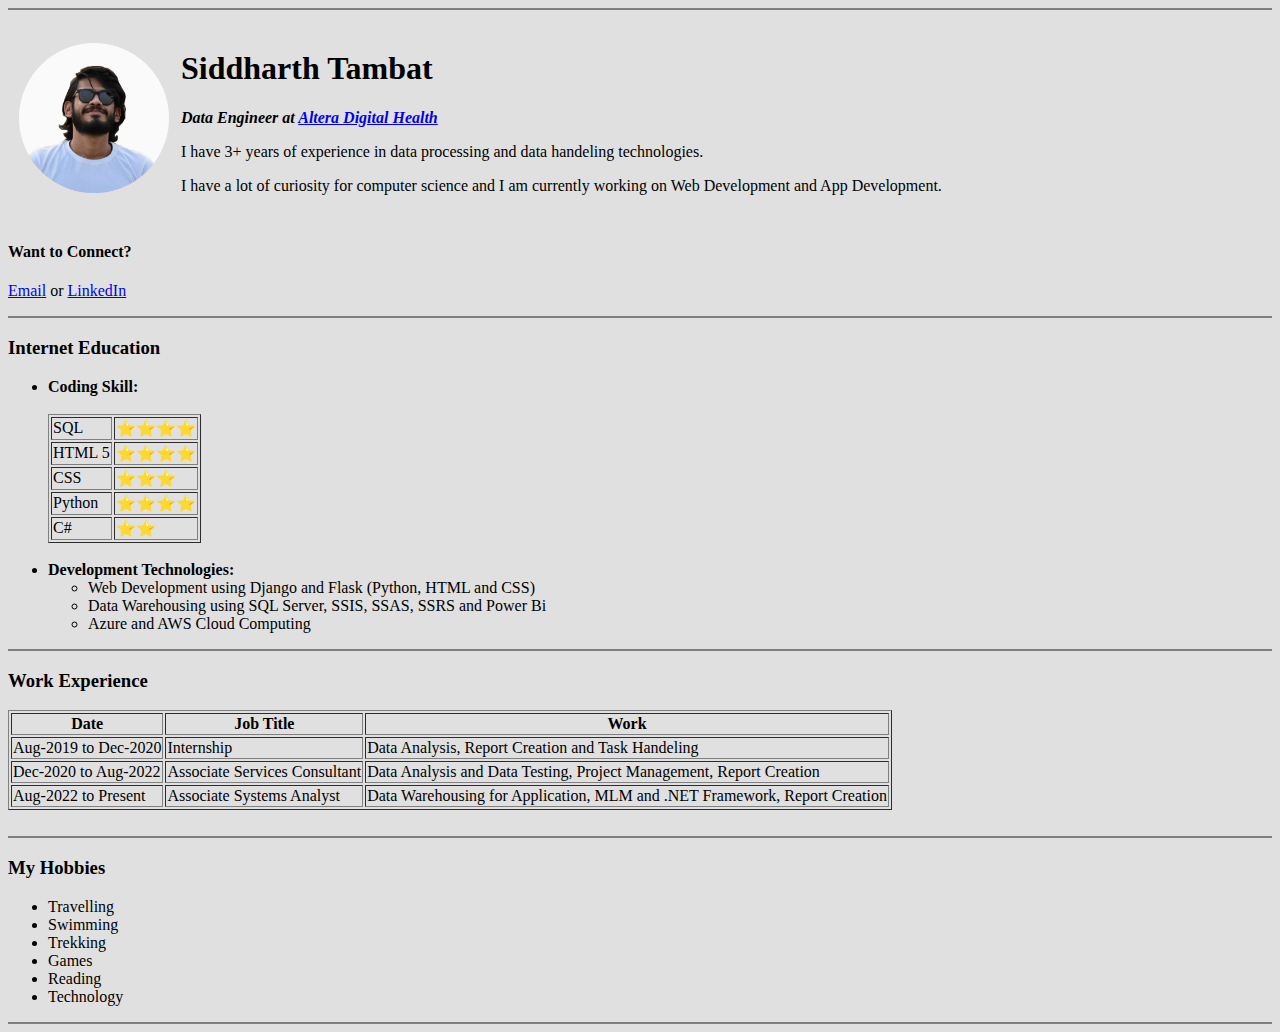
==== index.html @ ce60b9bf "Rename HTML - Personal Site - 1.html to index.html" ====
<!DOCTYPE html>
<html lang="en">
<head>
    <!-- UTF - 8 is the standar text unicode 
        which should be used most of the time -->
    <meta charset="UTF-8">
    <meta http-equiv="X-UA-Compatible" content="IE=edge">
    <!-- the meta description tag provides description 
         about the web page and this is also displayed 
         below the url in the google search -->
    <meta name="description" content="Provides Information about Terminator">
    <meta name="viewport" content="width=device-width, initial-scale=1.0">
    <title>Terminator</title>
</head>
<body style="background-color: rgb(224, 224, 224);">
    <hr size="2" color="grey">
    <table cellspacing="10">
        <tr>
            <td> <img style="border:6px black;" src="profile_pic_circle.png" alt="Siddhart's Profile Pic" 
                width="150" height="150"></td>
            <td><h1>Siddharth Tambat</h1>
                <p><em><strong>Data Engineer at <a href="https://www.alterahealth.com/">Altera Digital Health</a></strong></em></p>
                <p>I have 3+ years of experience in data processing and data handeling technologies.</p> 
                <p>I have a lot of curiosity for computer science and I am currently working on Web Development and App Development.</p></td>
        </tr>
    </table>
    <h4>Want to Connect?</h4>
    <p><a href="mailto:stambat4@gmail.com">Email</a> or <a href="https://www.linkedin.com/in/siddharthtambat/">LinkedIn</a></p>
    <hr size="2" color="grey">
    <h3>Internet Education</h3>
    <ul>
       <li><strong>Coding Skill:</strong></li>
       <br>
       <table border="">
        <body>
            <tr>
                <td>SQL</td>
                <td>⭐⭐⭐⭐</td>
            </tr>
            <tr>
                <td>HTML 5</td>
                <td>⭐⭐⭐⭐</td>
            </tr>
            <tr>
                <td>CSS</td>
                <td>⭐⭐⭐</td>
            </tr>
            <tr>
                <td>Python</td>
                <td>⭐⭐⭐⭐</td>
            </tr>
            <tr>
                <td>C#</td>
                <td>⭐⭐</td>
            </tr>
        </body>
       </table>
        <br>
        <li><strong>Development Technologies:</strong></li>
        <ul>
            <li>Web Development using Django and Flask (Python, HTML and CSS)</li>
            <li>Data Warehousing using SQL Server, SSIS, SSAS, SSRS and Power Bi</li>
            <li>Azure and AWS Cloud Computing</li>
        </ul>
    </ul>
    <hr size="2" color="grey">
    <h3>Work Experience</h3>
    <table border="1">
        <thead>
            <tr>
                <th>Date</th>
                <th>Job Title</th>
                <th>Work</th>
            </tr>
        </thead>
        <tbody>
            <tr>
                <td>Aug-2019 to Dec-2020</td>
                <td>Internship</td>
                <td>Data Analysis, Report Creation and Task Handeling</td>
            </tr>
            <tr>
                <td>Dec-2020 to Aug-2022</td>
                <td>Associate Services Consultant</td>
                <td>Data Analysis and Data Testing, Project Management, Report Creation</td>
            </tr>
            <tr>
                <td>Aug-2022 to Present</td>
                <td>Associate Systems Analyst</td>
                <td>Data Warehousing for Application, MLM and .NET Framework, Report Creation</td>
            </tr>
        </tbody>
    </table>
    <br>
    <hr size="2" color="grey">
    <h3>My Hobbies</h3>
    <ul>
        <li>Travelling</li>
        <li>Swimming</li>
        <li>Trekking</li>
        <li>Games</li>
        <li>Reading</li>
        <li>Technology</li>
    </ul>
    <hr size="2" color="grey">
    <!--
    <br>
    <h3>Enter your query to get a reply back:</h3>
    <form action="mailto:stambat4@gmail.com" method="post" enctype="text/plain">
        <label for="first_name">Your Name:</label>
        <input type="text">
        <br>
        <label for="email">Your Email:</label>
        <input type="email">
        <br>
        <label for="subject">Enter Your Message Below:</label></td>
        <br>
        <textarea name="" id="" cols="30" rows="5"></textarea>
        <br>
        <label for="privacy policy">Do you agree with our privacy policy?</label>
        <br>
        <input type="checkbox"><label for="Yes">Yes</label><input type="checkbox"><label for="no">No</label>
        <br>
        <input type="submit">
    </form>
    <br>
    <hr size="2" color="grey">
    -->
</body>
</html>
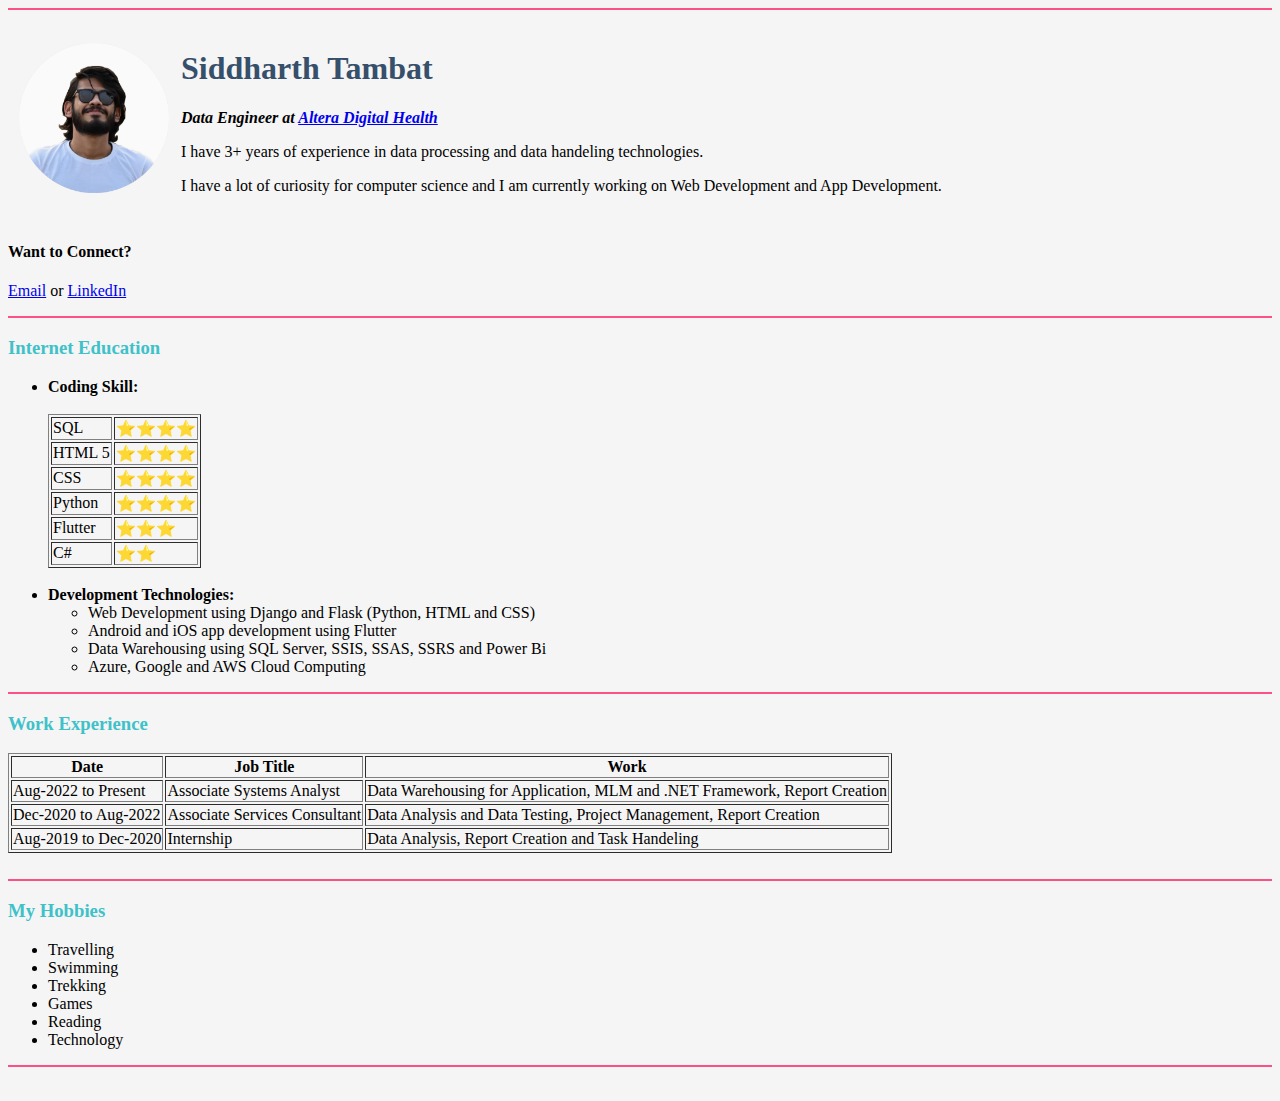
==== commit 31378c24: "Update index.html" ====
--- a/index.html
+++ b/index.html
@@ -8,12 +8,15 @@
     <!-- the meta description tag provides description 
          about the web page and this is also displayed 
          below the url in the google search -->
-    <meta name="description" content="Provides Information about Terminator">
+    <meta name="description" content="CV of Siddharth Tambat">
     <meta name="viewport" content="width=device-width, initial-scale=1.0">
-    <title>Terminator</title>
+    <title>Sid's CV</title>
+    <link rel="stylesheet" href="css/style.css">
+    <link rel="icon" type="image/png" sizes="32x32" href="favicon-32x32.png">
+    
 </head>
-<body style="background-color: rgb(224, 224, 224);">
-    <hr size="2" color="grey">
+<body>
+    <hr>
     <table cellspacing="10">
         <tr>
             <td> <img style="border:6px black;" src="profile_pic_circle.png" alt="Siddhart's Profile Pic" 
@@ -25,8 +28,8 @@
         </tr>
     </table>
     <h4>Want to Connect?</h4>
-    <p><a href="mailto:stambat4@gmail.com">Email</a> or <a href="https://www.linkedin.com/in/siddharthtambat/">LinkedIn</a></p>
-    <hr size="2" color="grey">
+    <p><a class="mail_link" href="mailto:stambat4@gmail.com">Email</a> or <a class="linkedin" href="https://www.linkedin.com/in/siddharthtambat/">LinkedIn</a></p>
+    <hr>
     <h3>Internet Education</h3>
     <ul>
        <li><strong>Coding Skill:</strong></li>
@@ -43,11 +46,15 @@
             </tr>
             <tr>
                 <td>CSS</td>
-                <td>⭐⭐⭐</td>
+                <td>⭐⭐⭐⭐</td>
             </tr>
             <tr>
                 <td>Python</td>
                 <td>⭐⭐⭐⭐</td>
+            </tr>
+            <tr>
+                <td>Flutter</td>
+                <td>⭐⭐⭐</td>
             </tr>
             <tr>
                 <td>C#</td>
@@ -59,11 +66,12 @@
         <li><strong>Development Technologies:</strong></li>
         <ul>
             <li>Web Development using Django and Flask (Python, HTML and CSS)</li>
+            <li>Android and iOS app development using Flutter</li>
             <li>Data Warehousing using SQL Server, SSIS, SSAS, SSRS and Power Bi</li>
-            <li>Azure and AWS Cloud Computing</li>
+            <li>Azure, Google and AWS Cloud Computing</li>
         </ul>
     </ul>
-    <hr size="2" color="grey">
+    <hr>
     <h3>Work Experience</h3>
     <table border="1">
         <thead>
@@ -75,9 +83,9 @@
         </thead>
         <tbody>
             <tr>
-                <td>Aug-2019 to Dec-2020</td>
-                <td>Internship</td>
-                <td>Data Analysis, Report Creation and Task Handeling</td>
+                <td>Aug-2022 to Present</td>
+                <td>Associate Systems Analyst</td>
+                <td>Data Warehousing for Application, MLM and .NET Framework, Report Creation</td>
             </tr>
             <tr>
                 <td>Dec-2020 to Aug-2022</td>
@@ -85,14 +93,14 @@
                 <td>Data Analysis and Data Testing, Project Management, Report Creation</td>
             </tr>
             <tr>
-                <td>Aug-2022 to Present</td>
-                <td>Associate Systems Analyst</td>
-                <td>Data Warehousing for Application, MLM and .NET Framework, Report Creation</td>
+                <td>Aug-2019 to Dec-2020</td>
+                <td>Internship</td>
+                <td>Data Analysis, Report Creation and Task Handeling</td>
             </tr>
         </tbody>
     </table>
     <br>
-    <hr size="2" color="grey">
+    <hr>
     <h3>My Hobbies</h3>
     <ul>
         <li>Travelling</li>
@@ -102,7 +110,8 @@
         <li>Reading</li>
         <li>Technology</li>
     </ul>
-    <hr size="2" color="grey">
+    <hr>
+    <br>
     <!--
     <br>
     <h3>Enter your query to get a reply back:</h3>
@@ -124,7 +133,7 @@
         <input type="submit">
     </form>
     <br>
-    <hr size="2" color="grey">
+    <hr>
     -->
 </body>
 </html>
--- a/css/style.css
+++ b/css/style.css
@@ -0,0 +1,42 @@
+/* First CSS Project */
+
+/***********************Tag Selectors*********************/
+
+body {
+    background-color: #F5F5F5;
+}
+hr {
+    size: 2px;
+    border-style: hidden;
+    border-color: #FC5185;
+    height: 0px;
+    border-top-style: solid ;
+    border-top-width: 2px;
+}
+h1 {
+    color: #364F6B;
+}
+h3 {
+    color: #3FC1C9;
+}
+
+a:hover {
+    color: #FC5185;
+    font-size: 110%;
+}
+
+/***********************Class Selectors*********************/
+
+/*
+    .class_name {
+        property: value
+    }
+*/
+
+/***********************ID Selectors*********************/
+
+/*
+    #id_name {
+        property: value
+    }
+*/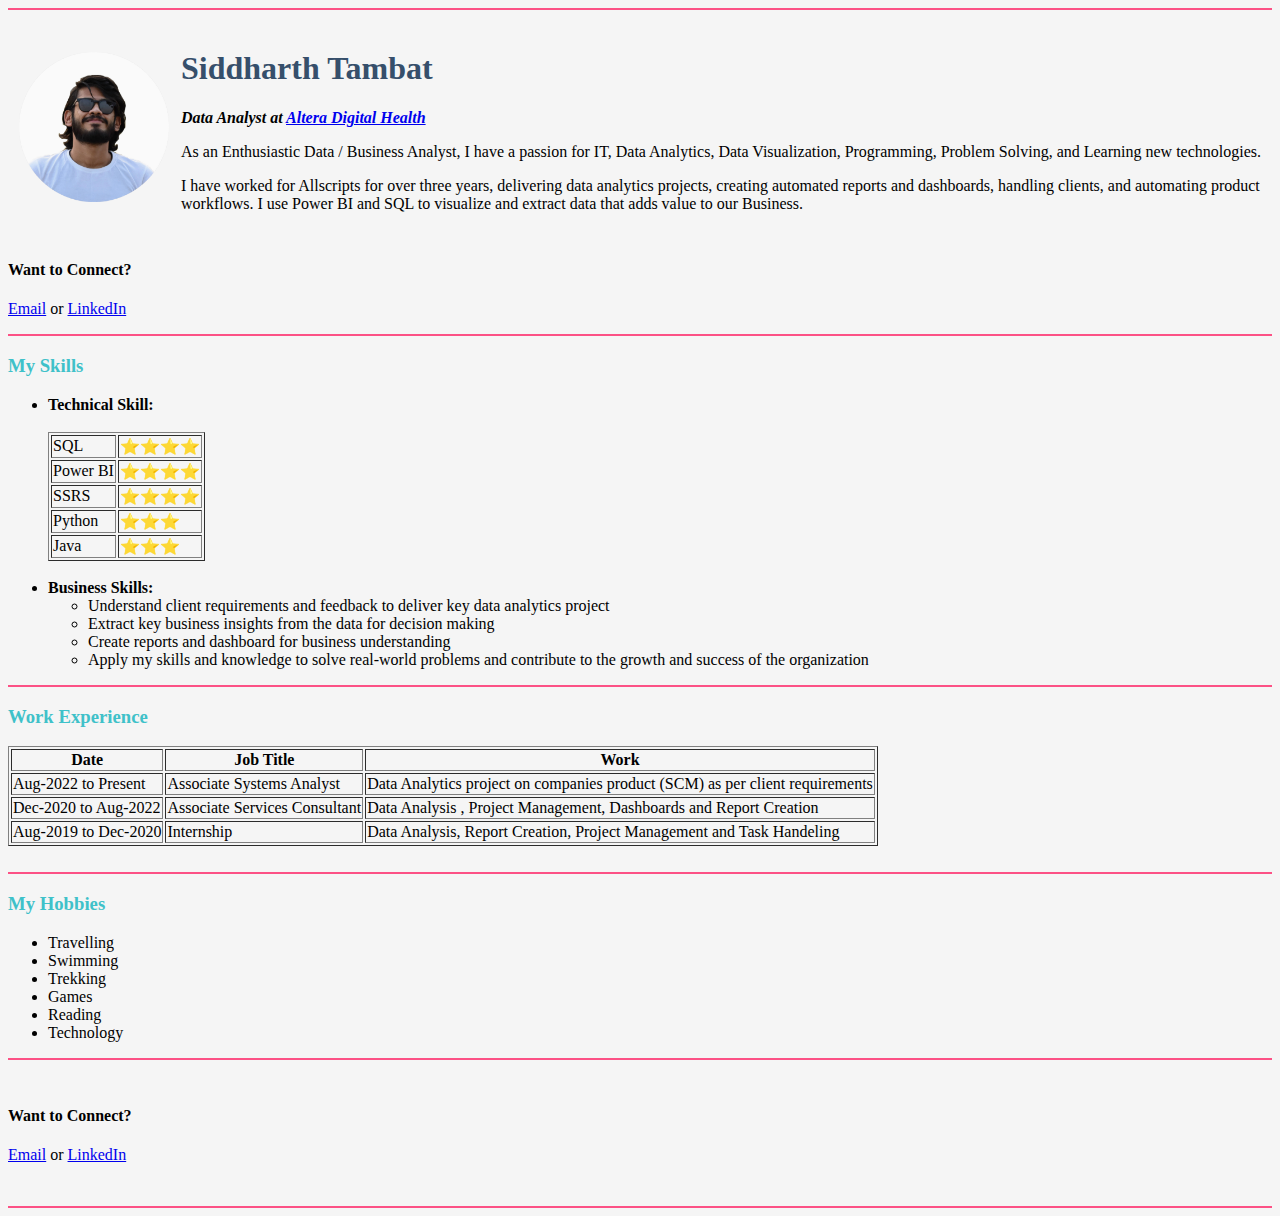
==== commit 8aace82a: "Update index.html" ====
--- a/index.html
+++ b/index.html
@@ -22,17 +22,18 @@
             <td> <img style="border:6px black;" src="profile_pic_circle.png" alt="Siddhart's Profile Pic" 
                 width="150" height="150"></td>
             <td><h1>Siddharth Tambat</h1>
-                <p><em><strong>Data Engineer at <a href="https://www.alterahealth.com/">Altera Digital Health</a></strong></em></p>
-                <p>I have 3+ years of experience in data processing and data handeling technologies.</p> 
-                <p>I have a lot of curiosity for computer science and I am currently working on Web Development and App Development.</p></td>
+                <p><em><strong>Data Analyst at <a href="https://www.alterahealth.com/">Altera Digital Health</a></strong></em></p>
+                <p>As an Enthusiastic Data / Business Analyst, I have a passion for IT, Data Analytics, Data Visualization, Programming, Problem Solving, and Learning new technologies.</p> 
+                <p>I have worked for Allscripts for over three years, delivering data analytics projects, creating automated reports and dashboards, handling clients, and automating product workflows. I use Power BI and SQL to visualize and extract data that adds value to our Business.
+                </p></td>
         </tr>
     </table>
     <h4>Want to Connect?</h4>
     <p><a class="mail_link" href="mailto:stambat4@gmail.com">Email</a> or <a class="linkedin" href="https://www.linkedin.com/in/siddharthtambat/">LinkedIn</a></p>
     <hr>
-    <h3>Internet Education</h3>
+    <h3>My Skills</h3>
     <ul>
-       <li><strong>Coding Skill:</strong></li>
+       <li><strong>Technical Skill:</strong></li>
        <br>
        <table border="">
         <body>
@@ -41,34 +42,34 @@
                 <td>⭐⭐⭐⭐</td>
             </tr>
             <tr>
-                <td>HTML 5</td>
+                <td>Power BI</td>
                 <td>⭐⭐⭐⭐</td>
             </tr>
             <tr>
-                <td>CSS</td>
+                <td>SSRS</td>
                 <td>⭐⭐⭐⭐</td>
             </tr>
             <tr>
                 <td>Python</td>
-                <td>⭐⭐⭐⭐</td>
-            </tr>
-            <tr>
-                <td>Flutter</td>
                 <td>⭐⭐⭐</td>
             </tr>
             <tr>
-                <td>C#</td>
+                <td>Java</td>
+                <td>⭐⭐⭐</td>
+            </tr>
+            <!-- <tr>
+                <td>Java</td>
                 <td>⭐⭐</td>
-            </tr>
+            </tr> -->
         </body>
        </table>
         <br>
-        <li><strong>Development Technologies:</strong></li>
+        <li><strong>Business Skills:</strong></li>
         <ul>
-            <li>Web Development using Django and Flask (Python, HTML and CSS)</li>
-            <li>Android and iOS app development using Flutter</li>
-            <li>Data Warehousing using SQL Server, SSIS, SSAS, SSRS and Power Bi</li>
-            <li>Azure, Google and AWS Cloud Computing</li>
+            <li>Understand client requirements and feedback to deliver key data analytics project</li>
+            <li>Extract key business insights from the data for decision making</li>
+            <li>Create reports and dashboard for business understanding</li>
+            <li>Apply my skills and knowledge to solve real-world problems and contribute to the growth and success of the organization</li>
         </ul>
     </ul>
     <hr>
@@ -85,17 +86,17 @@
             <tr>
                 <td>Aug-2022 to Present</td>
                 <td>Associate Systems Analyst</td>
-                <td>Data Warehousing for Application, MLM and .NET Framework, Report Creation</td>
+                <td>Data Analytics project on companies product (SCM) as per client requirements</td>
             </tr>
             <tr>
                 <td>Dec-2020 to Aug-2022</td>
                 <td>Associate Services Consultant</td>
-                <td>Data Analysis and Data Testing, Project Management, Report Creation</td>
+                <td>Data Analysis , Project Management, Dashboards and Report Creation</td>
             </tr>
             <tr>
                 <td>Aug-2019 to Dec-2020</td>
                 <td>Internship</td>
-                <td>Data Analysis, Report Creation and Task Handeling</td>
+                <td>Data Analysis, Report Creation, Project Management and Task Handeling</td>
             </tr>
         </tbody>
     </table>
@@ -112,6 +113,10 @@
     </ul>
     <hr>
     <br>
+    <h4>Want to Connect?</h4>
+    <p><a class="mail_link" href="mailto:stambat4@gmail.com">Email</a> or <a class="linkedin" href="https://www.linkedin.com/in/siddharthtambat/">LinkedIn</a></p>
+    <br>
+    <hr>
     <!--
     <br>
     <h3>Enter your query to get a reply back:</h3>
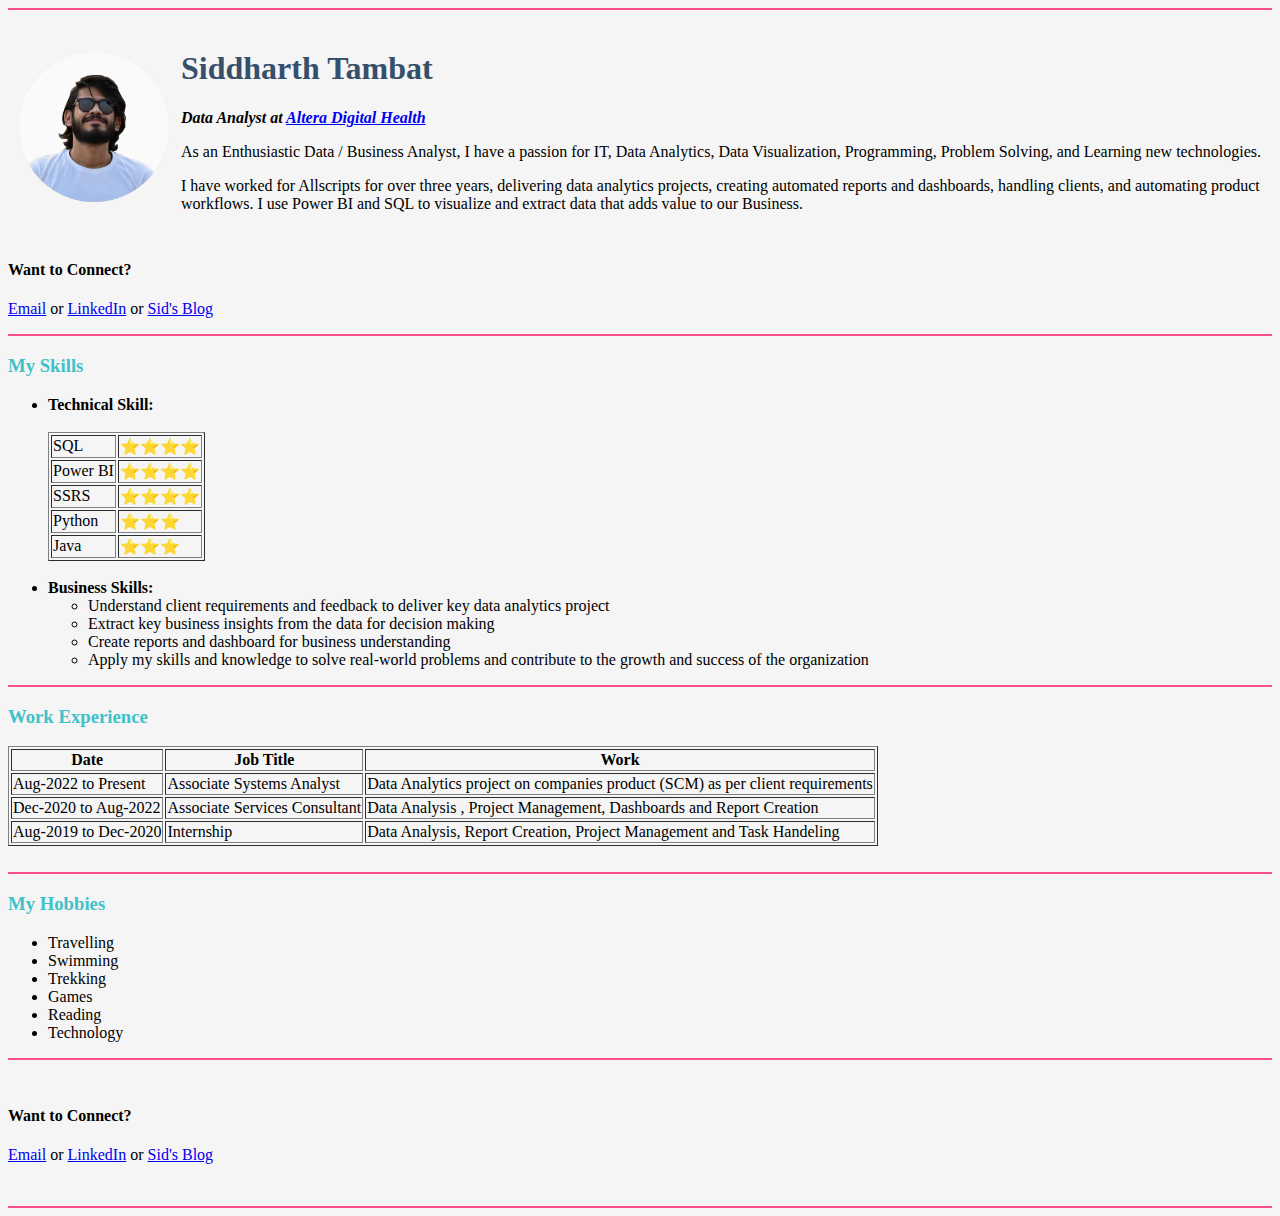
==== commit 05762bc1: "Update index.html" ====
--- a/index.html
+++ b/index.html
@@ -29,7 +29,9 @@
         </tr>
     </table>
     <h4>Want to Connect?</h4>
-    <p><a class="mail_link" href="mailto:stambat4@gmail.com">Email</a> or <a class="linkedin" href="https://www.linkedin.com/in/siddharthtambat/">LinkedIn</a></p>
+    <p><a class="mail_link" href="mailto:stambat4@gmail.com">Email</a> or 
+       <a class="mail_link" href="https://www.linkedin.com/in/siddharthtambat/">LinkedIn</a> or
+       <a class="mail_link'" href="https://techtronic.hashnode.dev/">Sid's Blog</a></p>
     <hr>
     <h3>My Skills</h3>
     <ul>
@@ -114,7 +116,9 @@
     <hr>
     <br>
     <h4>Want to Connect?</h4>
-    <p><a class="mail_link" href="mailto:stambat4@gmail.com">Email</a> or <a class="linkedin" href="https://www.linkedin.com/in/siddharthtambat/">LinkedIn</a></p>
+    <p><a class="mail_link" href="mailto:stambat4@gmail.com">Email</a> or 
+        <a class="mail_link" href="https://www.linkedin.com/in/siddharthtambat/">LinkedIn</a> or 
+        <a class="mail_link'" href="https://techtronic.hashnode.dev/">Sid's Blog</a></p>
     <br>
     <hr>
     <!--
